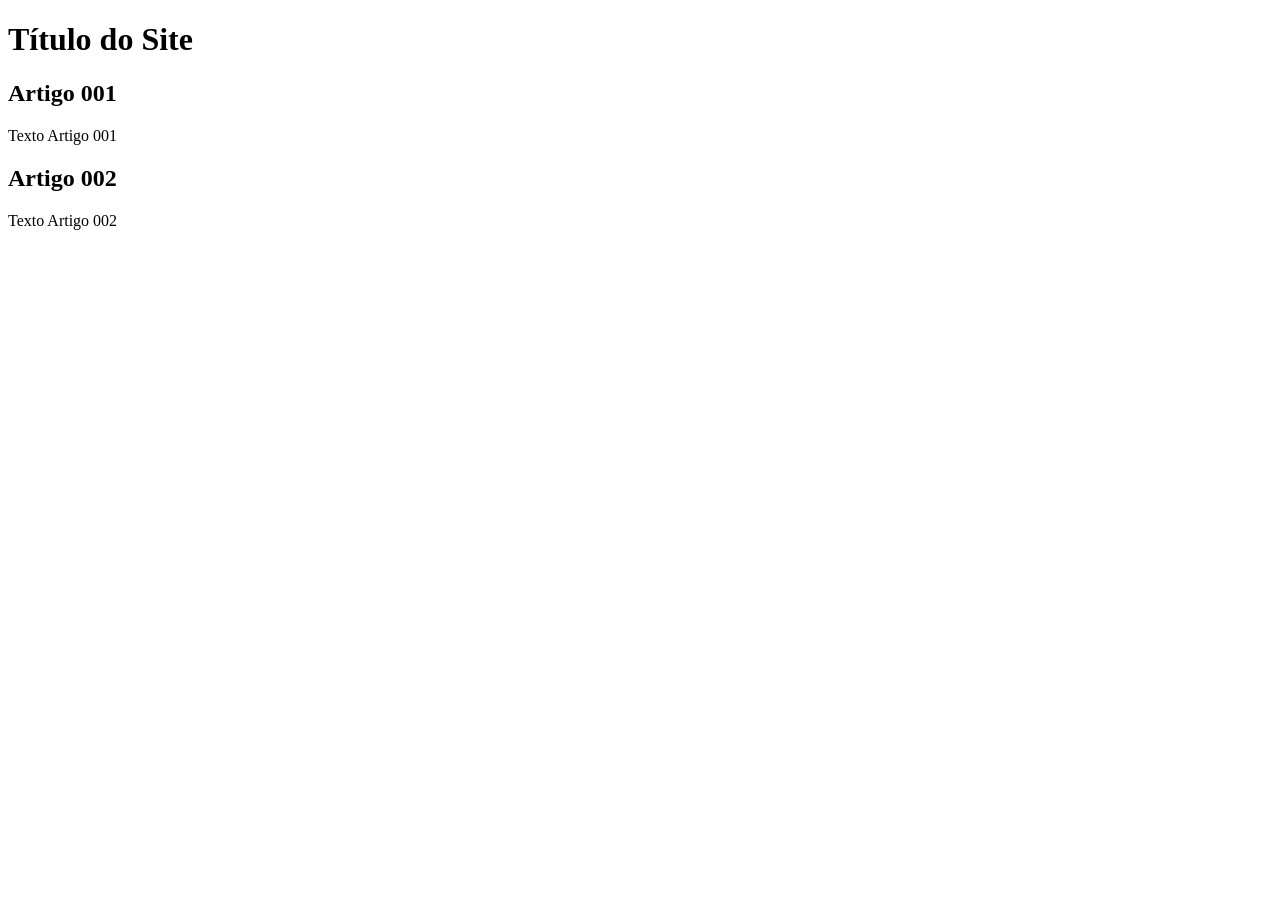
==== index.html @ a0797b39 "add index" ====
<!DOCTYPE html>
<html lang="pt-br">
<head>
    <meta charset="UTF-8">
    <meta name="viewport" content="width=device-width, initial-scale=1.0">
    <title>Título do Site</title>
</head>
<body>
    <main>
        <header>
            <h1>Título do Site</h1>
        </header>
        <article>
            <h2>Artigo 001</h2>
            <p>Texto Artigo 001</p>
        </article>
        <article>
            <h2>Artigo 002</h2>
            <p>Texto Artigo 002</p>
        </article>
    </main>
</body>
</html>
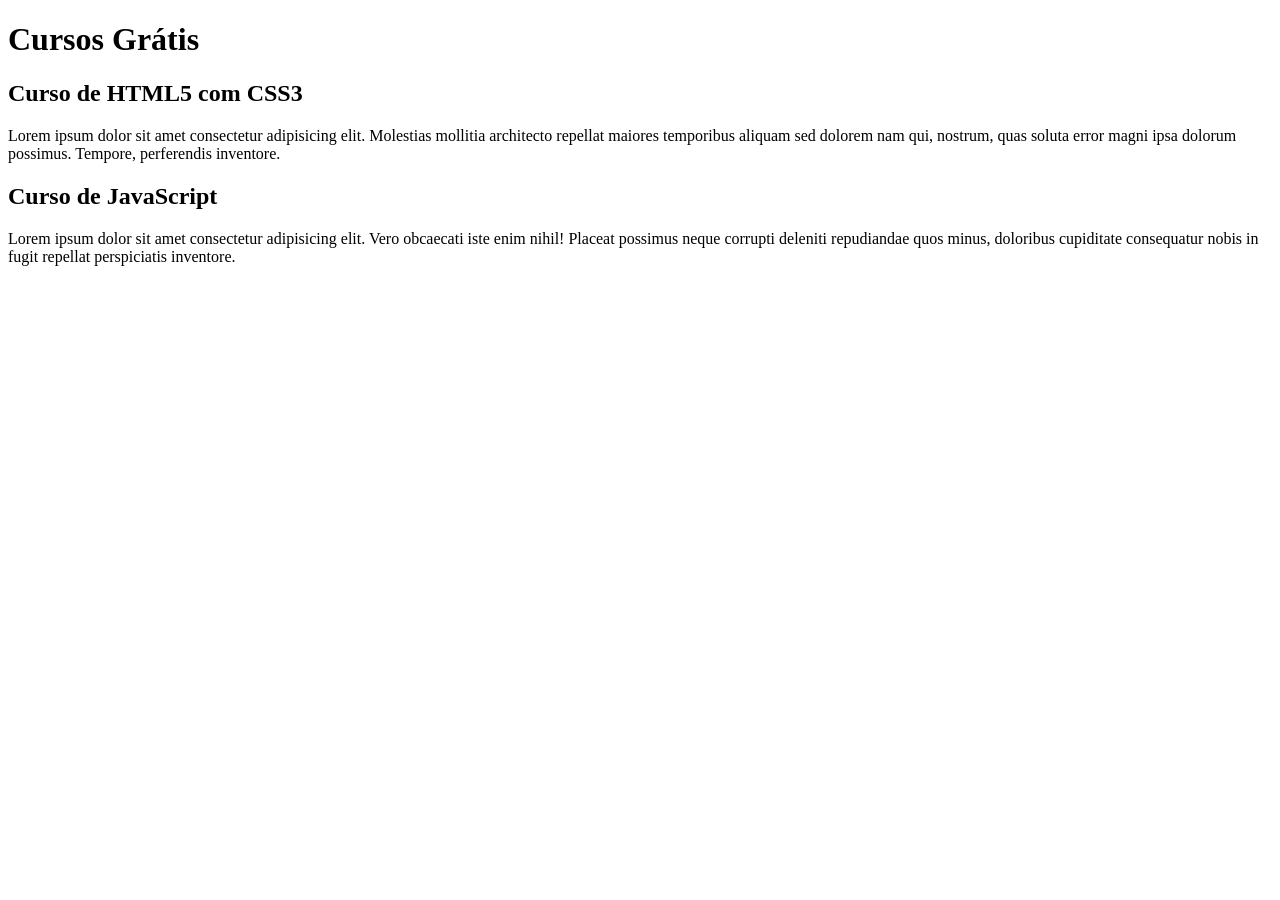
==== commit 5b497082: "comecei a escrever o conteúdo" ====
--- a/index.html
+++ b/index.html
@@ -8,15 +8,15 @@
 <body>
     <main>
         <header>
-            <h1>Título do Site</h1>
+            <h1>Cursos Grátis</h1>
         </header>
         <article>
-            <h2>Artigo 001</h2>
-            <p>Texto Artigo 001</p>
+            <h2>Curso de HTML5 com CSS3</h2>
+            <p>Lorem ipsum dolor sit amet consectetur adipisicing elit. Molestias mollitia architecto repellat maiores temporibus aliquam sed dolorem nam qui, nostrum, quas soluta error magni ipsa dolorum possimus. Tempore, perferendis inventore.</p>
         </article>
         <article>
-            <h2>Artigo 002</h2>
-            <p>Texto Artigo 002</p>
+            <h2>Curso de JavaScript</h2>
+            <p>Lorem ipsum dolor sit amet consectetur adipisicing elit. Vero obcaecati iste enim nihil! Placeat possimus neque corrupti deleniti repudiandae quos minus, doloribus cupiditate consequatur nobis in fugit repellat perspiciatis inventore.</p>
         </article>
     </main>
 </body>
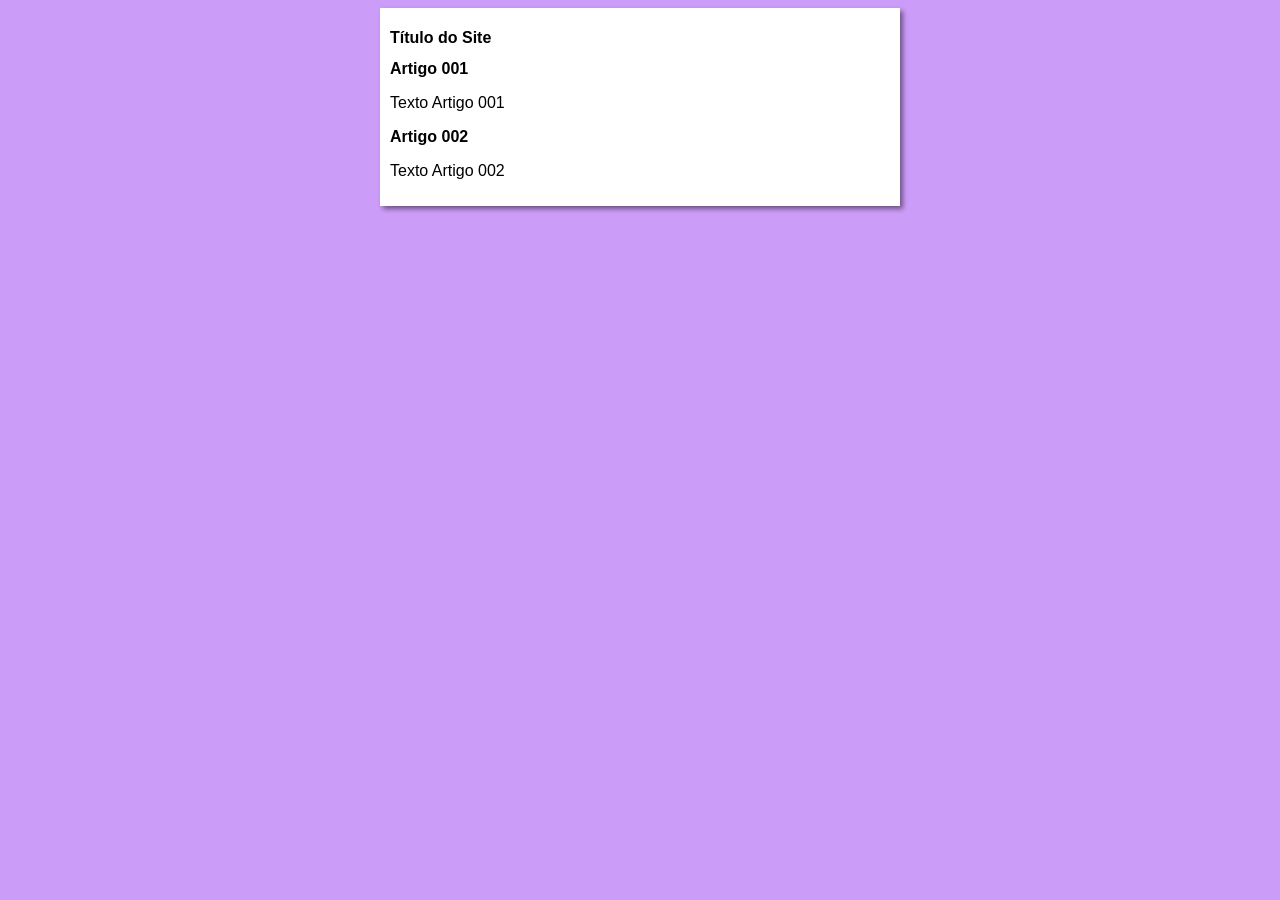
==== commit a9eaf924: "iniciei o design" ====
--- a/index.html
+++ b/index.html
@@ -8,15 +8,16 @@
 <body>
     <main>
         <header>
-            <h1>Cursos Grátis</h1>
+            <h1>Título do Site</h1>
+            <link rel="stylesheet" href="estilos/style.css">
         </header>
         <article>
-            <h2>Curso de HTML5 com CSS3</h2>
-            <p>Lorem ipsum dolor sit amet consectetur adipisicing elit. Molestias mollitia architecto repellat maiores temporibus aliquam sed dolorem nam qui, nostrum, quas soluta error magni ipsa dolorum possimus. Tempore, perferendis inventore.</p>
+            <h2>Artigo 001</h2>
+            <p>Texto Artigo 001</p>
         </article>
         <article>
-            <h2>Curso de JavaScript</h2>
-            <p>Lorem ipsum dolor sit amet consectetur adipisicing elit. Vero obcaecati iste enim nihil! Placeat possimus neque corrupti deleniti repudiandae quos minus, doloribus cupiditate consequatur nobis in fugit repellat perspiciatis inventore.</p>
+            <h2>Artigo 002</h2>
+            <p>Texto Artigo 002</p>
         </article>
     </main>
 </body>
--- a/estilos/style.css
+++ b/estilos/style.css
@@ -0,0 +1,16 @@
+* {
+    font-family: Arial, Helvetica, sans-serif;
+    font-size: 16px;
+}
+
+body {
+    background-color: rgb(204, 157, 248);
+}
+
+main {
+    background-color: white;
+    width: 500px;
+    margin: auto;
+    padding: 10px;
+    box-shadow: 3px 3px 5px rgba(0, 0, 0, 0.473);
+}
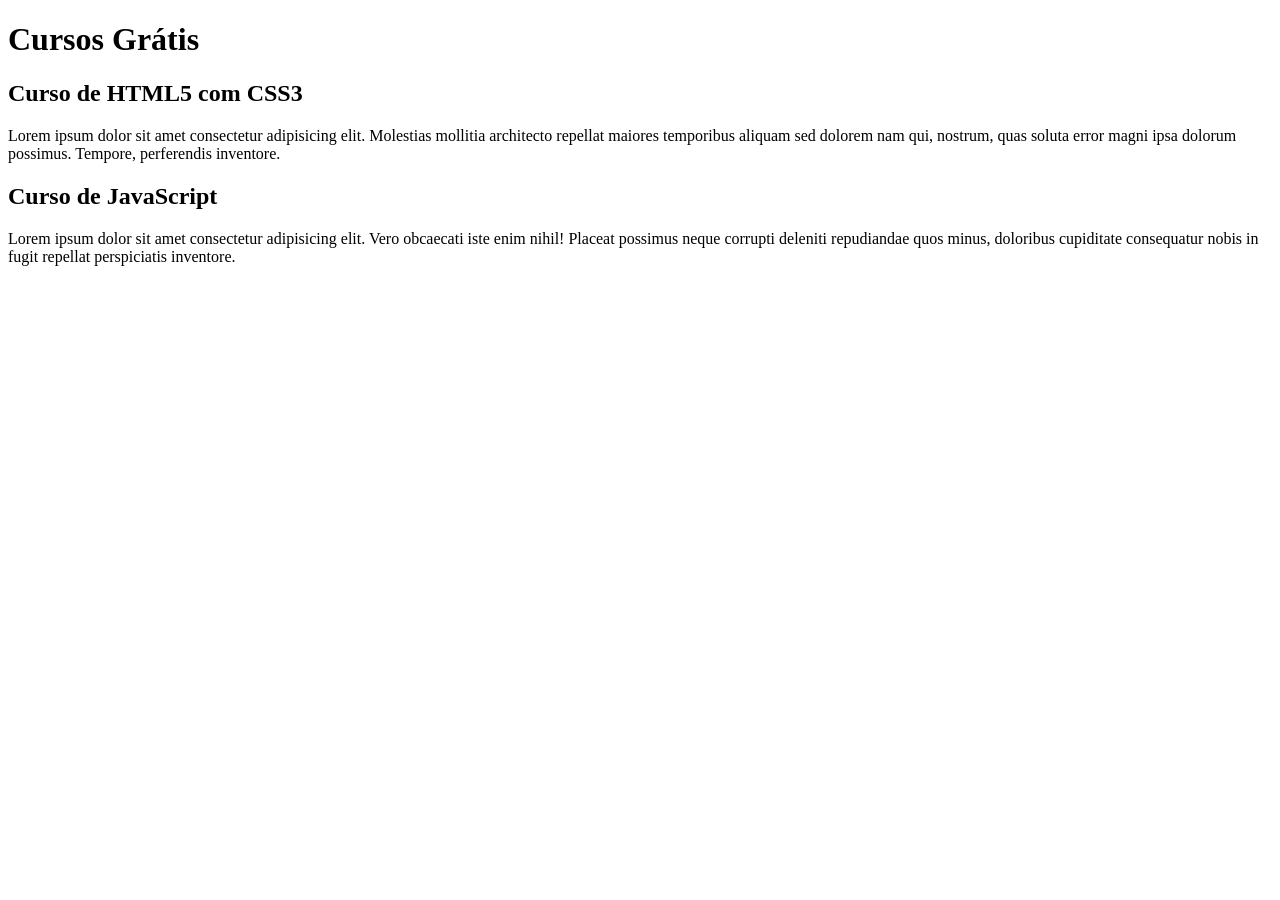
==== commit 719c1edc: "Update index.html" ====
--- a/index.html
+++ b/index.html
@@ -3,21 +3,20 @@
 <head>
     <meta charset="UTF-8">
     <meta name="viewport" content="width=device-width, initial-scale=1.0">
-    <title>Título do Site</title>
+    <title>Site CursoeVídeo</title>
 </head>
 <body>
     <main>
         <header>
-            <h1>Título do Site</h1>
-            <link rel="stylesheet" href="estilos/style.css">
+            <h1>Cursos Grátis</h1>
         </header>
         <article>
-            <h2>Artigo 001</h2>
-            <p>Texto Artigo 001</p>
+            <h2>Curso de HTML5 com CSS3</h2>
+            <p>Lorem ipsum dolor sit amet consectetur adipisicing elit. Molestias mollitia architecto repellat maiores temporibus aliquam sed dolorem nam qui, nostrum, quas soluta error magni ipsa dolorum possimus. Tempore, perferendis inventore.</p>
         </article>
         <article>
-            <h2>Artigo 002</h2>
-            <p>Texto Artigo 002</p>
+            <h2>Curso de JavaScript</h2>
+            <p>Lorem ipsum dolor sit amet consectetur adipisicing elit. Vero obcaecati iste enim nihil! Placeat possimus neque corrupti deleniti repudiandae quos minus, doloribus cupiditate consequatur nobis in fugit repellat perspiciatis inventore.</p>
         </article>
     </main>
 </body>
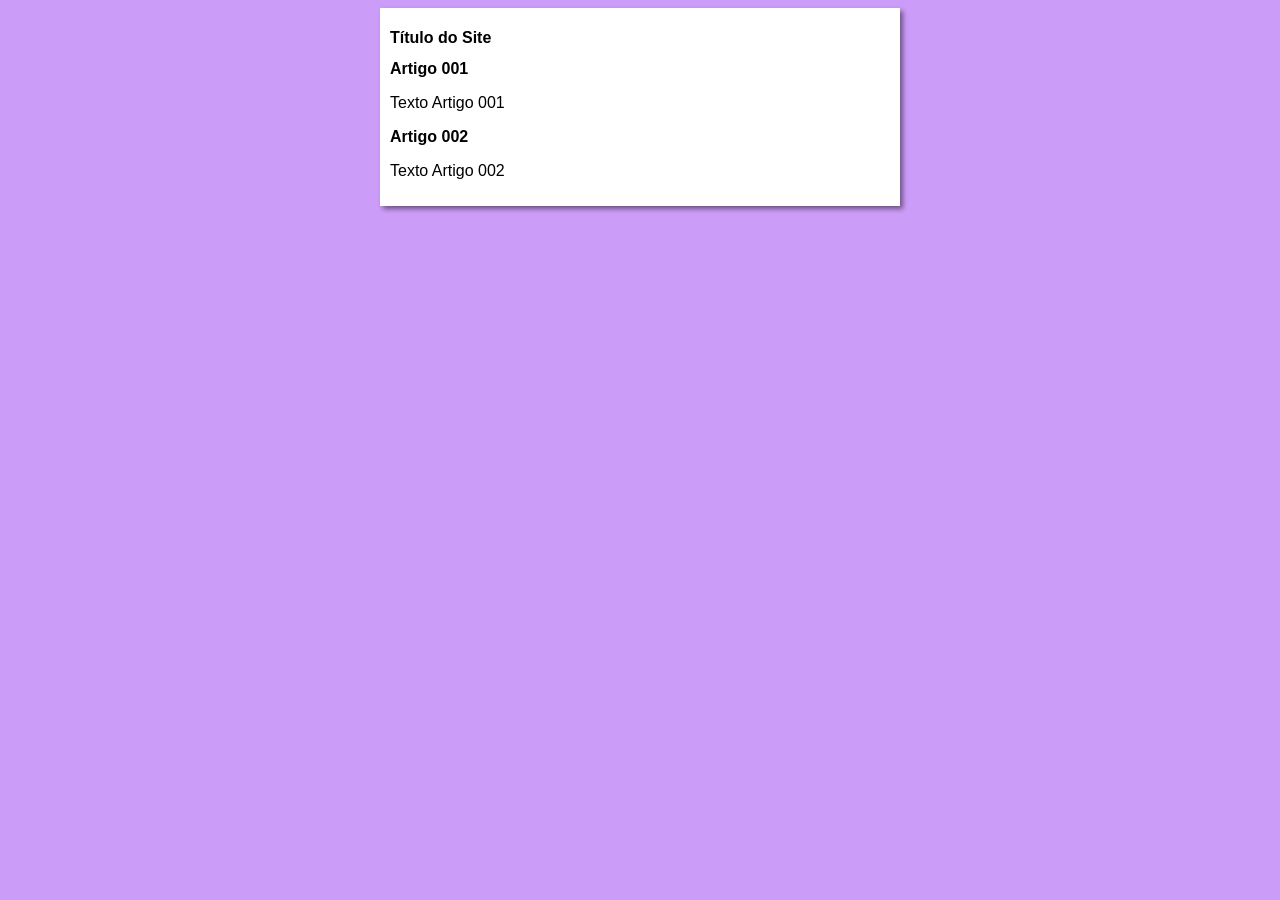
==== commit 43fbb928: "Update index.html" ====
--- a/index.html
+++ b/index.html
@@ -3,20 +3,21 @@
 <head>
     <meta charset="UTF-8">
     <meta name="viewport" content="width=device-width, initial-scale=1.0">
-    <title>Site CursoeVídeo</title>
+    <title>Curso em Vídeo</title>
 </head>
 <body>
     <main>
         <header>
-            <h1>Cursos Grátis</h1>
+            <h1>Título do Site</h1>
+            <link rel="stylesheet" href="estilos/style.css">
         </header>
         <article>
-            <h2>Curso de HTML5 com CSS3</h2>
-            <p>Lorem ipsum dolor sit amet consectetur adipisicing elit. Molestias mollitia architecto repellat maiores temporibus aliquam sed dolorem nam qui, nostrum, quas soluta error magni ipsa dolorum possimus. Tempore, perferendis inventore.</p>
+            <h2>Artigo 001</h2>
+            <p>Texto Artigo 001</p>
         </article>
         <article>
-            <h2>Curso de JavaScript</h2>
-            <p>Lorem ipsum dolor sit amet consectetur adipisicing elit. Vero obcaecati iste enim nihil! Placeat possimus neque corrupti deleniti repudiandae quos minus, doloribus cupiditate consequatur nobis in fugit repellat perspiciatis inventore.</p>
+            <h2>Artigo 002</h2>
+            <p>Texto Artigo 002</p>
         </article>
     </main>
 </body>
--- a/estilos/style.css
+++ b/estilos/style.css
@@ -0,0 +1,16 @@
+* {
+    font-family: Arial, Helvetica, sans-serif;
+    font-size: 16px;
+}
+
+body {
+    background-color: rgb(204, 157, 248);
+}
+
+main {
+    background-color: white;
+    width: 500px;
+    margin: auto;
+    padding: 10px;
+    box-shadow: 3px 3px 5px rgba(0, 0, 0, 0.473);
+}
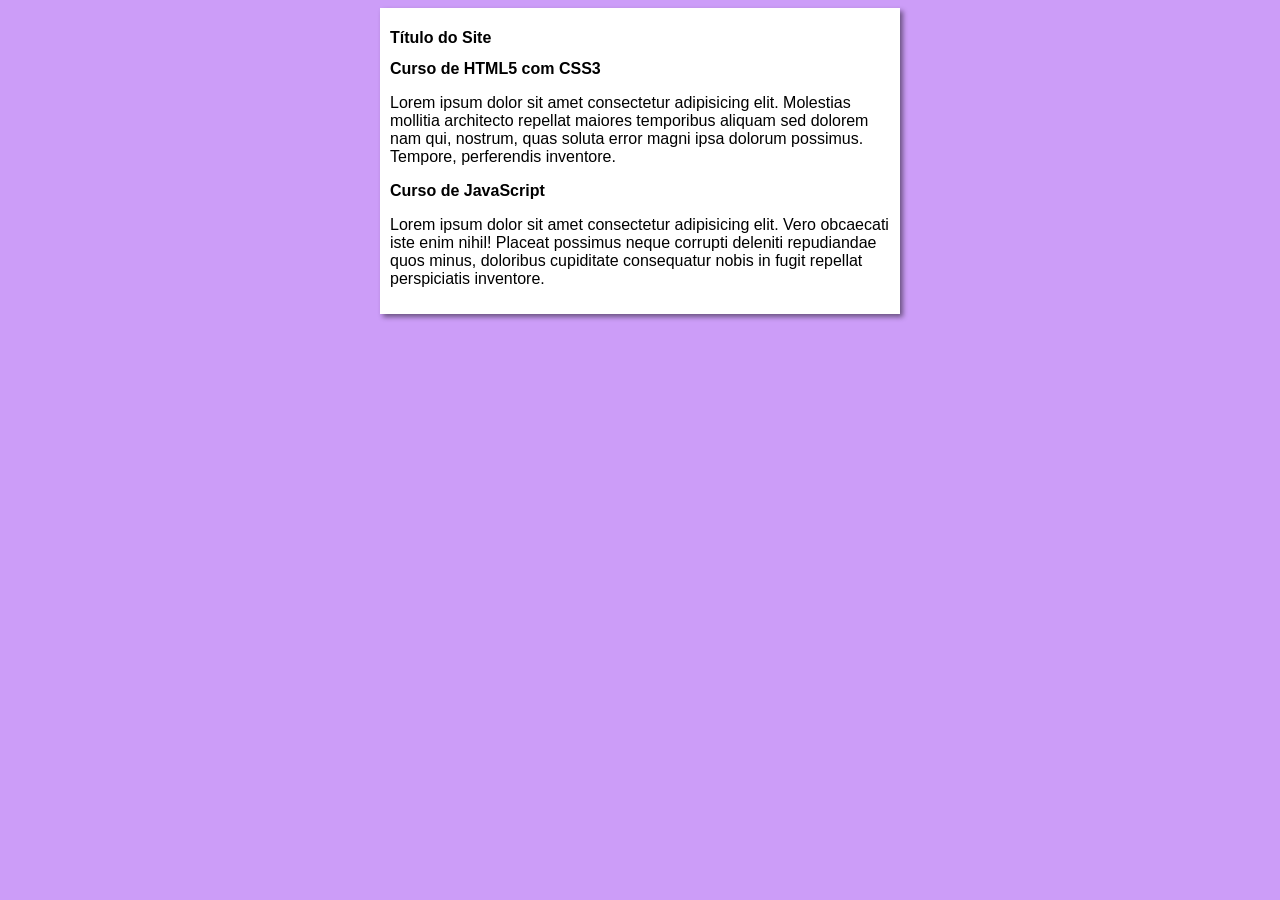
==== commit d1c45bbf: "Merge branch 'design'" ====
--- a/index.html
+++ b/index.html
@@ -12,12 +12,12 @@
             <link rel="stylesheet" href="estilos/style.css">
         </header>
         <article>
-            <h2>Artigo 001</h2>
-            <p>Texto Artigo 001</p>
+            <h2>Curso de HTML5 com CSS3</h2>
+            <p>Lorem ipsum dolor sit amet consectetur adipisicing elit. Molestias mollitia architecto repellat maiores temporibus aliquam sed dolorem nam qui, nostrum, quas soluta error magni ipsa dolorum possimus. Tempore, perferendis inventore.</p>
         </article>
         <article>
-            <h2>Artigo 002</h2>
-            <p>Texto Artigo 002</p>
+            <h2>Curso de JavaScript</h2>
+            <p>Lorem ipsum dolor sit amet consectetur adipisicing elit. Vero obcaecati iste enim nihil! Placeat possimus neque corrupti deleniti repudiandae quos minus, doloribus cupiditate consequatur nobis in fugit repellat perspiciatis inventore.</p>
         </article>
     </main>
 </body>
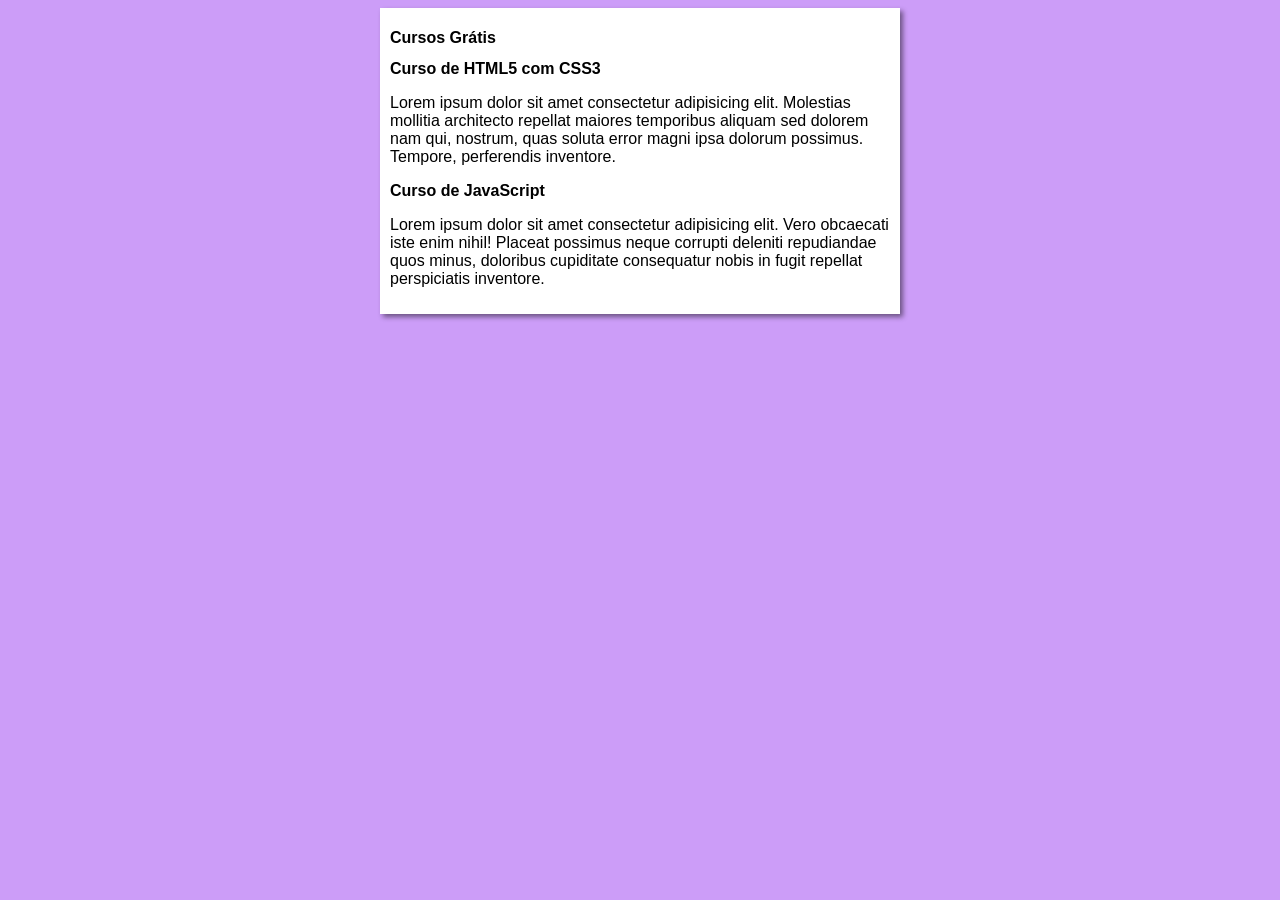
==== commit 92c358a7: "Update index.html" ====
--- a/index.html
+++ b/index.html
@@ -8,7 +8,7 @@
 <body>
     <main>
         <header>
-            <h1>Título do Site</h1>
+            <h1>Cursos Grátis</h1>
             <link rel="stylesheet" href="estilos/style.css">
         </header>
         <article>
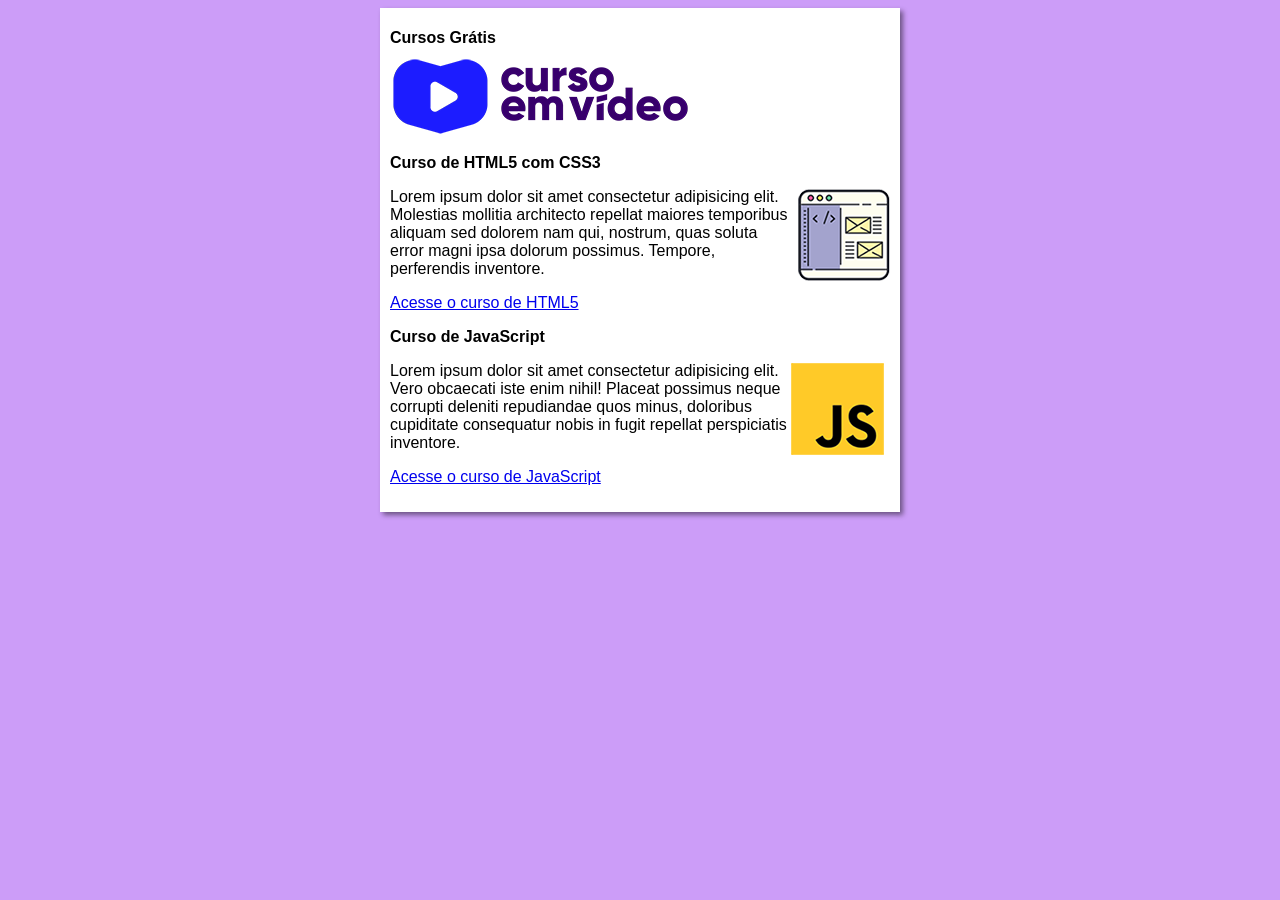
==== commit eb005444: "add imagens" ====
--- a/index.html
+++ b/index.html
@@ -4,20 +4,25 @@
     <meta charset="UTF-8">
     <meta name="viewport" content="width=device-width, initial-scale=1.0">
     <title>Curso em Vídeo</title>
+    <link rel="stylesheet" href="estilos/style.css">
 </head>
 <body>
     <main>
         <header>
             <h1>Cursos Grátis</h1>
-            <link rel="stylesheet" href="estilos/style.css">
+            <img src="imagens/curso-em-video-cor.png" alt="Curso em Vídeo">
         </header>
         <article>
             <h2>Curso de HTML5 com CSS3</h2>
+            <img class="lado" src="imagens/curso-html-css.png" alt="Curso HTML">
             <p>Lorem ipsum dolor sit amet consectetur adipisicing elit. Molestias mollitia architecto repellat maiores temporibus aliquam sed dolorem nam qui, nostrum, quas soluta error magni ipsa dolorum possimus. Tempore, perferendis inventore.</p>
+            <p><a href="curso-html.html">Acesse o curso de HTML5</a></p>
         </article>
         <article>
             <h2>Curso de JavaScript</h2>
+            <img class="lado" src="imagens/curso-javascript.png" alt="Curso JS">
             <p>Lorem ipsum dolor sit amet consectetur adipisicing elit. Vero obcaecati iste enim nihil! Placeat possimus neque corrupti deleniti repudiandae quos minus, doloribus cupiditate consequatur nobis in fugit repellat perspiciatis inventore.</p>
+            <P><a href="curso-js.html">Acesse o curso de JavaScript</a></P>
         </article>
     </main>
 </body>
--- a/estilos/style.css
+++ b/estilos/style.css
@@ -13,4 +13,8 @@
     margin: auto;
     padding: 10px;
     box-shadow: 3px 3px 5px rgba(0, 0, 0, 0.473);
+}
+
+img.lado {
+    float: right
 }
